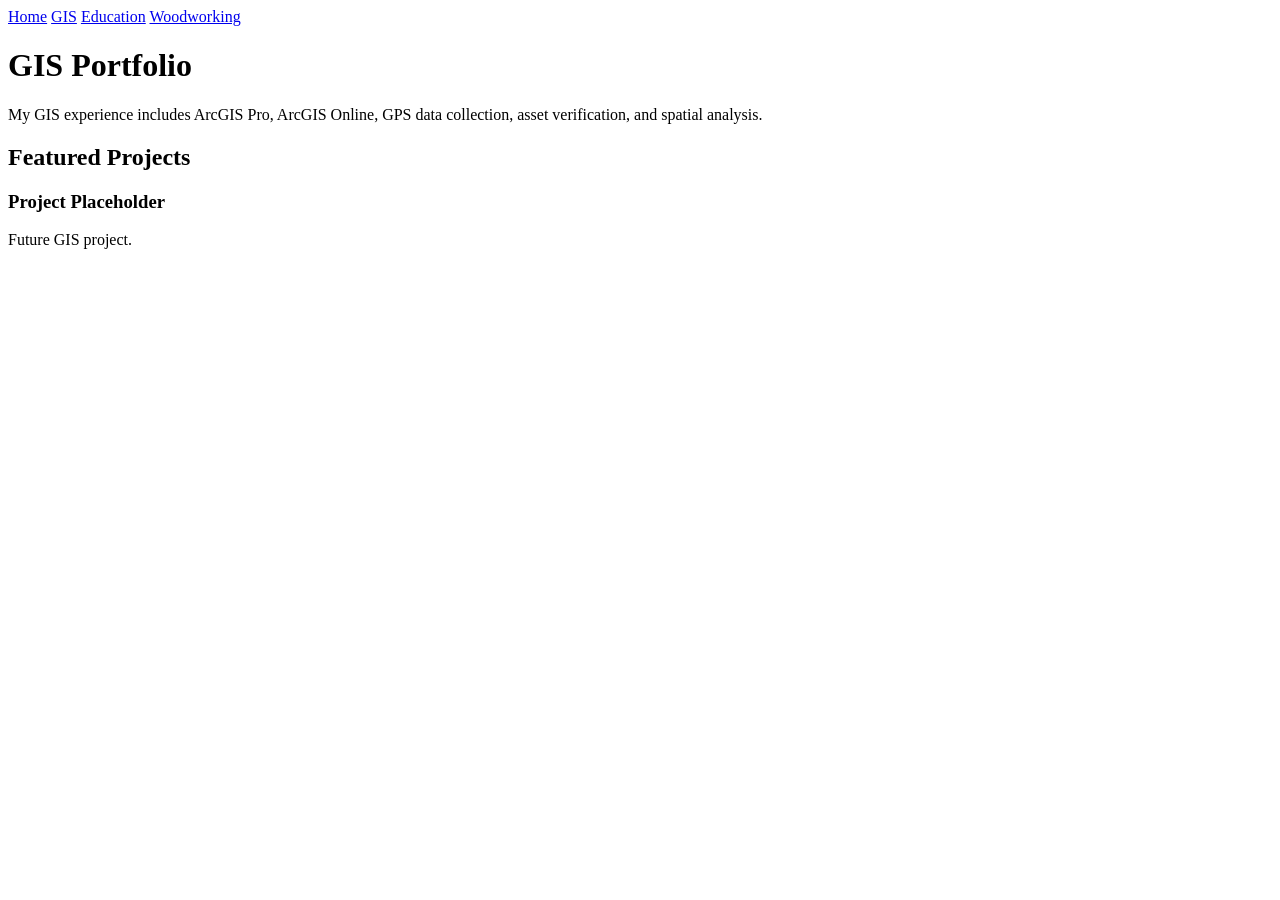
==== gis/index.html @ 476936c1 "Create index.html" ====
<!DOCTYPE html>
<html>
<head>
    <title>GIS Portfolio</title>
    <link rel="stylesheet" href="../style.css">
</head>

<body>

<nav>
    <a href="/">Home</a>
    <a href="/gis/">GIS</a>
    <a href="/education/">Education</a>
    <a href="/woodworking/">Woodworking</a>
</nav>

<h1>GIS Portfolio</h1>

<p>
My GIS experience includes ArcGIS Pro,
ArcGIS Online, GPS data collection,
asset verification, and spatial analysis.
</p>

<h2>Featured Projects</h2>

<div class="card">
    <h3>Project Placeholder</h3>

    <p>
        Future GIS project.
    </p>
</div>

</body>
</html>
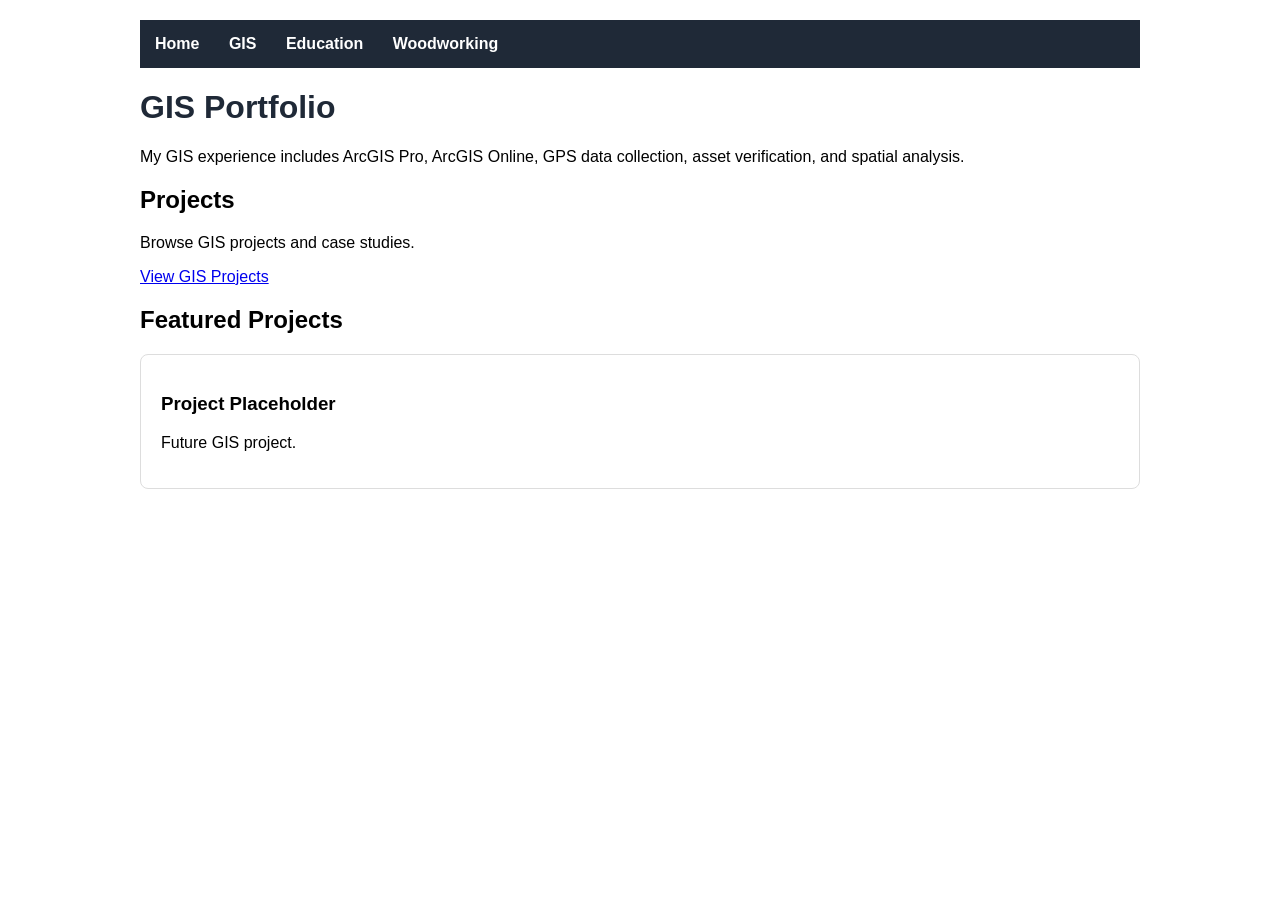
==== commit e8480850: "Update index.html" ====
--- a/gis/index.html
+++ b/gis/index.html
@@ -22,6 +22,14 @@
 asset verification, and spatial analysis.
 </p>
 
+<h2>Projects</h2>
+
+<p>
+Browse GIS projects and case studies.
+</p>
+
+<a href="projects/index.html">View GIS Projects</a>
+
 <h2>Featured Projects</h2>
 
 <div class="card">
--- a/style.css
+++ b/style.css
@@ -0,0 +1,30 @@
+body {
+    font-family: Arial, sans-serif;
+    max-width: 1000px;
+    margin: auto;
+    padding: 20px;
+}
+
+nav {
+    background: #1f2937;
+    padding: 15px;
+    margin-bottom: 20px;
+}
+
+nav a {
+    color: white;
+    text-decoration: none;
+    margin-right: 25px;
+    font-weight: bold;
+}
+
+h1 {
+    color: #1f2937;
+}
+
+.card {
+    border: 1px solid #ddd;
+    padding: 20px;
+    margin-top: 10px;
+    border-radius: 8px;
+}
